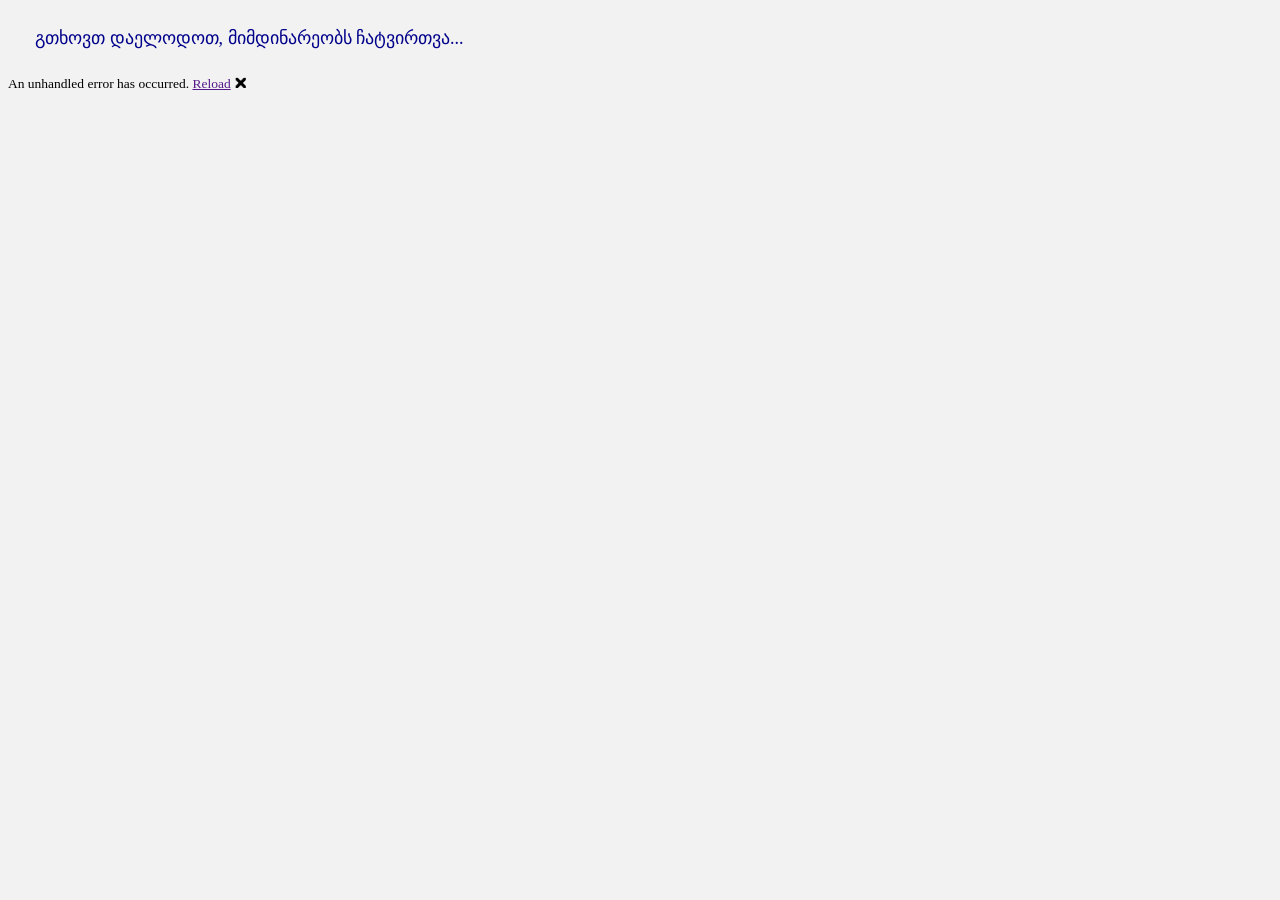
==== index.html @ 9e303974 "Deploy site" ====
﻿<!DOCTYPE html>
<html>

<head>
    <meta charset="utf-8" />
    <meta name="keywords" content="ასომთავრული, ნუსხური, მხედრული, ხუცური, ანბანი, ენა, დამწერლობა, asomtavruli, nuskhuri, mkhedruli, khutsuri, anbani, ena, damwerloba, damtserloba">
    <meta name="description" content="ასომთავრული ნუსხური მხედრული ხუცური ანბანის ენის დამწერლობის სასწავლი აპლიკაცია პროგრამა ტრენაჟორი">
    <meta name="author" content="Vakhtangi Abashidze ვახტანგი აბაშიძე ვახტანგ აბაშიძე ვახო აბაშიძე">
    <meta name="viewport" content="width=device-width, initial-scale=1.0, maximum-scale=1.0, user-scalable=no" />
    <title>ხუცური</title>
    <base href="/khutsuri/" />
    <script>
        (function () {
            var redirectPath = sessionStorage.getItem("gh-pages-redirect");
            if (!redirectPath) {
                return;
            }

            sessionStorage.removeItem("gh-pages-redirect");
            window.history.replaceState(null, "", redirectPath);
        })();
    </script>
    <link href="css/bootstrap/bootstrap.min.css" rel="stylesheet" />
    <link href="css/app.css" rel="stylesheet" />
    <link href="BlazorOldGeorgianScripts.styles.css" rel="stylesheet">
    <link href="manifest.json" rel="manifest" />
    <link rel="apple-touch-icon" sizes="512x512" href="icon-512.png" />
</head>

<body style="font-size:1.5vh;background-color:#f2f2f2">
    <app>
        <div style="margin:3vh;color:darkblue;font-size:2vh">გთხოვთ დაელოდოთ, მიმდინარეობს ჩატვირთვა...</div>
    </app>

    <div id="blazor-error-ui">
        An unhandled error has occurred.
        <a href="" class="reload">Reload</a>
        <a class="dismiss">🗙</a>
    </div>
    <script src="CheckMobile.js"></script>
    <script>checkifmobile();</script>
    <script src="CheckVersion.js?ver=1.0.8"></script>
    <script>checkversion();</script>
    <script src="JsInterop.js"></script>
    <script src="_content/BlazorWindowHelper/BWHJsInterop.js"></script>
    <script src="_content/BlazorSoundsLib/BSoundsLJsInterop.js"></script>
    <script src="_content/BlazorCanvasHelper/BCHJsInterop.js"></script>
    <script>navigator.serviceWorker.register('service-worker.js');</script>
    <script src="_framework/blazor.webassembly.js"></script>

</body>

</html>
---- css/app.css ----
﻿@font-face {
    font-family: myFont0;
    src: url(GeoFonts/VAKhutsuriRegular.ttf);
}

@font-face {
    font-family: myFont1;
    src: url(GeoFonts/VAKhutsuriDoubled.ttf);
}

@font-face {
    font-family: myFont2;
    src: url(GeoFonts/sylfaenbechdurikhutsuri.ttf);
}

@font-face {
    font-family: myFont3;
    src: url(GeoFonts/DejaGeoSans.ttf);
}





/*@font-face {
    font-family: myFont2;
    src: url(GeoFonts/dkr-hu1.ttf), url(GeoFonts/dkr-mt1.ttf);
}*/
/*@font-face {
    font-family: myFont2;
    src: url(GeoFonts/dkr-mt1.ttf);
}*/
/*@font-face {
    font-family: myFont3;
    src: url(GeoFonts/AKJamni.ttf), url(GeoFonts/AKASOMTAVR.TTF);
}*/

/*@font-face {
    font-family: myFont3;
    src: url(GeoFonts/AKASOMTAVR.TTF);
}*/

html, body {
        font-family: Sylfaen, Helvetica, Arial, sans-serif;
}

a, .btn-link {
    color: #0366d6;
}

.btn-primary {
    color: #fff;
    background-color: #1b6ec2;
    border-color: #1861ac;
}

app {
    position: relative;
    display: flex;
    flex-direction: column;
}

.top-row {
    height: 3.5rem;
    display: flex;
    align-items: center;
}

.main {
    flex: 1;
}

    .main .top-row {
        background-color: #f7f7f7;
        border-bottom: 1px solid #d6d5d5;
        justify-content: flex-end;
    }

        .main .top-row > a, .main .top-row .btn-link {
            white-space: nowrap;
            margin-left: 1.5rem;
        }

.main .top-row a:first-child {
    overflow: hidden;
    text-overflow: ellipsis;
}

.sidebar {
    background-image: linear-gradient(180deg, rgb(5, 39, 103) 0%, #3a0647 70%);
}

    .sidebar .top-row {
        background-color: rgba(0,0,0,0.4);
    }

    .sidebar .navbar-brand {
        font-size: 1.1rem;
    }

    .sidebar .oi {
        width: 2rem;
        font-size: 1.1rem;
        vertical-align: text-top;
        top: -2px;
    }

    .sidebar .nav-item {
        font-size: 0.9rem;
        padding-bottom: 0.5rem;
    }

        .sidebar .nav-item:first-of-type {
            padding-top: 1rem;
        }

        .sidebar .nav-item:last-of-type {
            padding-bottom: 1rem;
        }

        .sidebar .nav-item a {
            color: #d7d7d7;
            border-radius: 4px;
            height: 3rem;
            display: flex;
            align-items: center;
            line-height: 3rem;
        }

            .sidebar .nav-item a.active {
                background-color: rgba(255,255,255,0.25);
                color: white;
            }

            .sidebar .nav-item a:hover {
                background-color: rgba(255,255,255,0.1);
                color: white;
            }

.content {
    padding-top: 1.1rem;
}

.navbar-toggler {
    background-color: rgba(255, 255, 255, 0.1);
}

.valid.modified:not([type=checkbox]) {
    outline: 1px solid #26b050;
}

.invalid {
    outline: 1px solid red;
}

.validation-message {
    color: red;
}

#blazor-error-ui {
    background: lightyellow;
    bottom: 0;
    box-shadow: 0 -1px 2px rgba(0, 0, 0, 0.2);
    display: none;
    left: 0;
    padding: 0.6rem 1.25rem 0.7rem 1.25rem;
    position: fixed;
    width: 100%;
    z-index: 1000;
}

#blazor-error-ui .dismiss {
    cursor: pointer;
    position: absolute;
    right: 0.75rem;
    top: 0.5rem;
}

@media (max-width: 767.98px) {
    .main .top-row:not(.auth) {
        display: none;
    }

    .main .top-row.auth {
        justify-content: space-between;
    }

    .main .top-row a, .main .top-row .btn-link {
        margin-left: 0;
    }
}

@media (min-width: 768px) {
    app {
        flex-direction: row;
    }

    .sidebar {
        width: 250px;
        height: 100vh;
        position: sticky;
        top: 0;
    }

    .main .top-row {
        position: sticky;
        top: 0;
    }

    .main > div {
        padding-left: 2rem !important;
        padding-right: 1.5rem !important;
    }

    .navbar-toggler {
        display: none;
    }

    .sidebar .collapse {
        /* Never collapse the sidebar for wide screens */
        display: block;
    }
}
---- BlazorOldGeorgianScripts.styles.css ----
/* /Components/CompAlphabet.razor.rz.scp.css */
.MyDisabled[b-bcg9gytq7s] {
    opacity: 0.4;
}



.letter:hover[b-bcg9gytq7s] {
    background-color: lightyellow;
}


.ctnsort[b-bcg9gytq7s] {
    display: grid;
    grid-template-columns: auto 15px;
    text-align: center;
    margin-bottom: 1vh;
    user-select: none;
}

.mrg[b-bcg9gytq7s] {
    margin-bottom: 1vh;
}

.circledl[b-bcg9gytq7s] {
    background-color: lightgreen;
    border-radius: 50%;
    user-select: none;
}

.circledls[b-bcg9gytq7s] {
    background-color: lightgray;
    border-radius: 50%;
    outline: 1px solid red;
    user-select:none;
}

.circledlss[b-bcg9gytq7s] {
    background-color: lightcoral;
    border-radius: 50%;
    outline: 1px solid red;
    user-select: none;
}
/* /Pages/PageDesktop.razor.rz.scp.css */
/* /Pages/PageInfosAndSimilarities.razor.rz.scp.css */

.MyCnt[b-ml8ubblc6s] {
    display: grid;
    position: relative;
    width: 100%;
    height: 100%;
    grid-template-rows: 63% 5% 32%;
    overflow: hidden;
    text-align: center;
    align-self: center;
    margin: 2vh;
    margin-top: 0;
    font-size: 2vh;
}


.MyFlexCnt[b-ml8ubblc6s] {
    display: flex;
    flex-direction: row;
    text-align: center;
    justify-content: center;
    vertical-align: top;
    justify-items: center;
    width: 98%;
    overflow: auto;
}
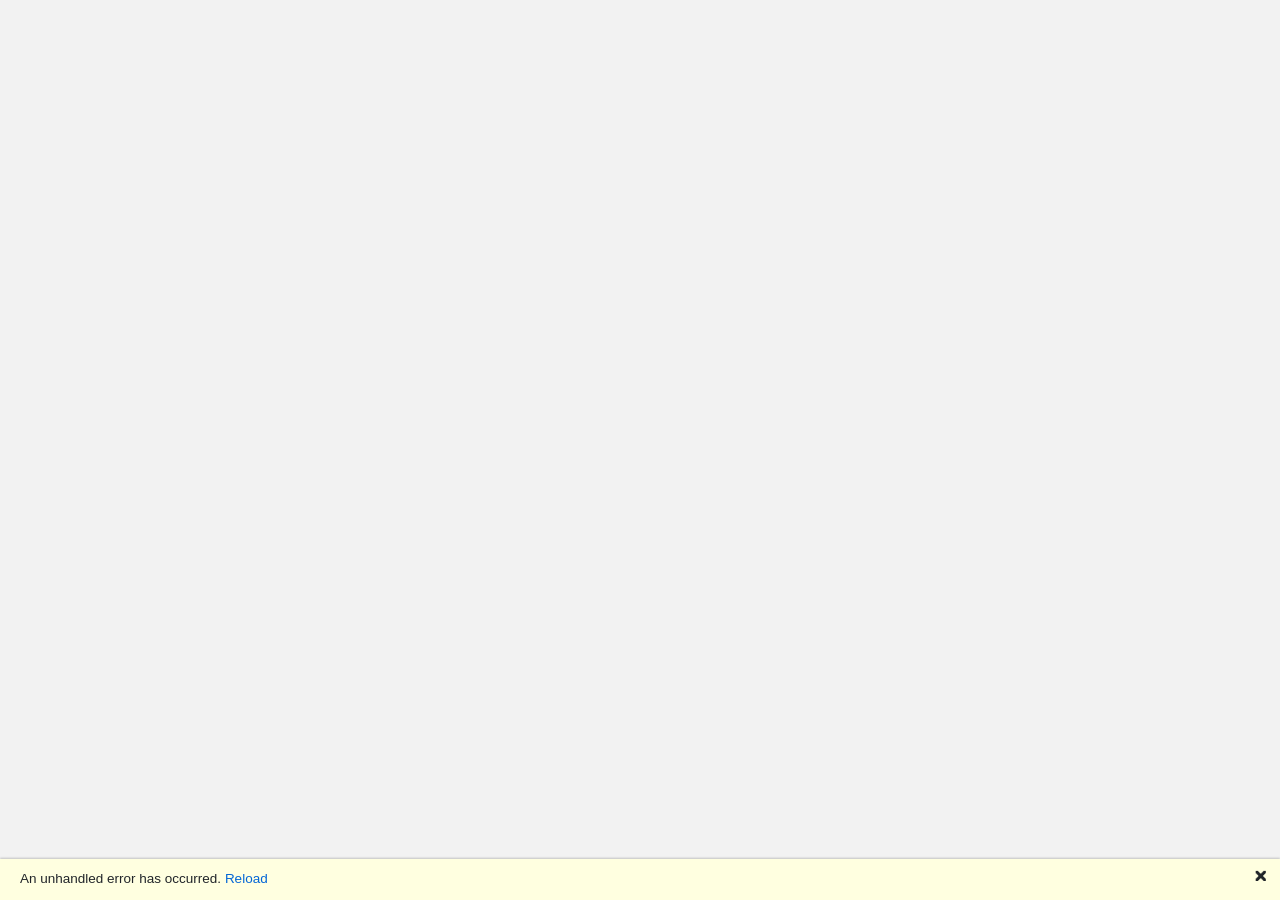
==== commit be4ff47d: "Redeploy fixed GitHub Pages build" ====
--- a/index.html
+++ b/index.html
@@ -8,9 +8,16 @@
     <meta name="author" content="Vakhtangi Abashidze ვახტანგი აბაშიძე ვახტანგ აბაშიძე ვახო აბაშიძე">
     <meta name="viewport" content="width=device-width, initial-scale=1.0, maximum-scale=1.0, user-scalable=no" />
     <title>ხუცური</title>
-    <base href="/khutsuri/" />
+    <base href="/" />
     <script>
         (function () {
+            var baseElement = document.querySelector("base");
+            if (window.location.hostname.endsWith(".github.io")) {
+                var segments = window.location.pathname.split("/").filter(Boolean);
+                var basePath = segments.length > 0 ? "/" + segments[0] + "/" : "/";
+                baseElement.setAttribute("href", basePath);
+            }
+
             var redirectPath = sessionStorage.getItem("gh-pages-redirect");
             if (!redirectPath) {
                 return;
@@ -24,6 +31,7 @@
     <link href="css/app.css" rel="stylesheet" />
     <link href="BlazorOldGeorgianScripts.styles.css" rel="stylesheet">
     <link href="manifest.json" rel="manifest" />
+    <link rel="icon" href="favicon.ico" />
     <link rel="apple-touch-icon" sizes="512x512" href="icon-512.png" />
 </head>
 
@@ -45,7 +53,6 @@
     <script src="_content/BlazorWindowHelper/BWHJsInterop.js"></script>
     <script src="_content/BlazorSoundsLib/BSoundsLJsInterop.js"></script>
     <script src="_content/BlazorCanvasHelper/BCHJsInterop.js"></script>
-    <script>navigator.serviceWorker.register('service-worker.js');</script>
     <script src="_framework/blazor.webassembly.js"></script>
 
 </body>
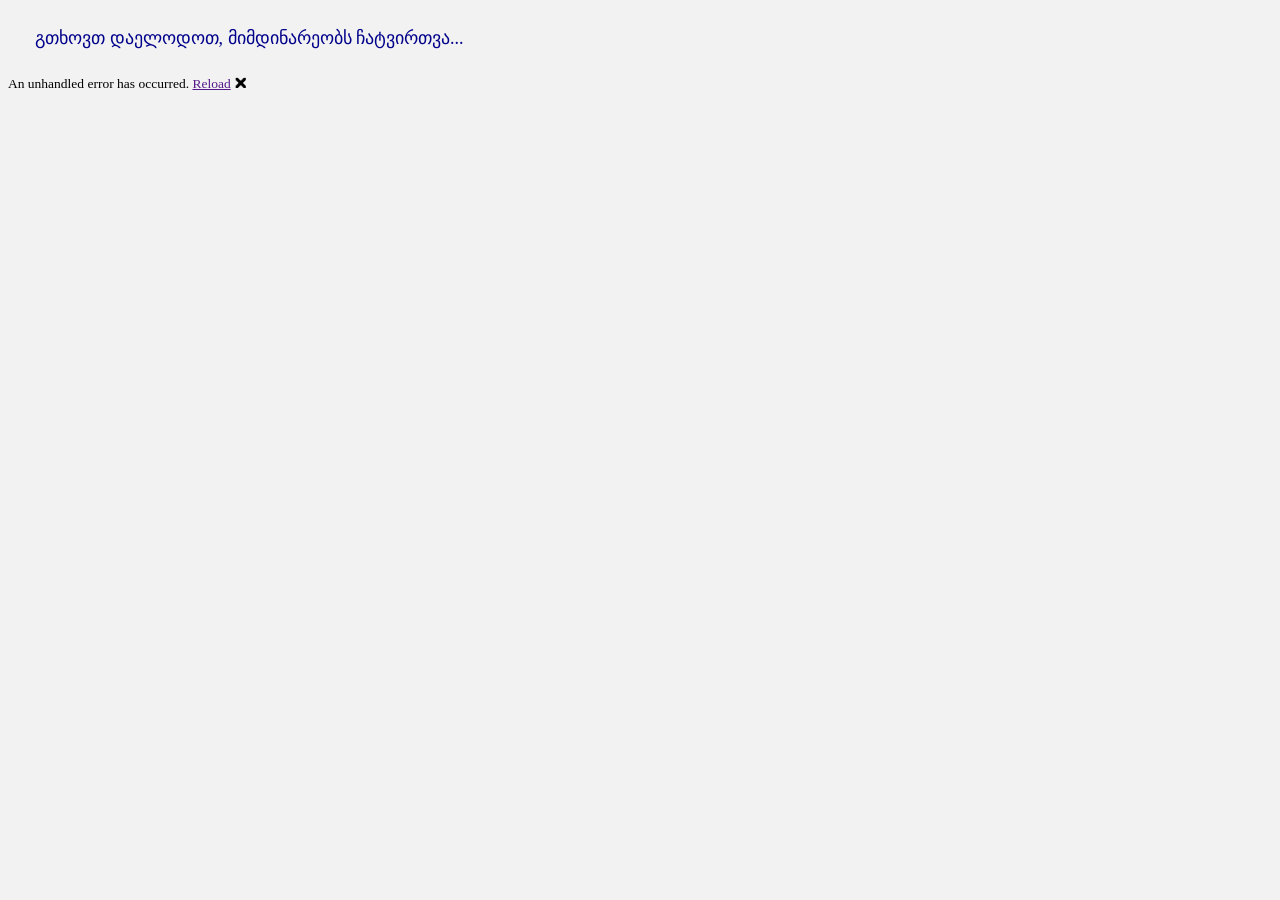
==== commit af58caef: "Fix GitHub Pages base path" ====
--- a/index.html
+++ b/index.html
@@ -8,16 +8,9 @@
     <meta name="author" content="Vakhtangi Abashidze ვახტანგი აბაშიძე ვახტანგ აბაშიძე ვახო აბაშიძე">
     <meta name="viewport" content="width=device-width, initial-scale=1.0, maximum-scale=1.0, user-scalable=no" />
     <title>ხუცური</title>
-    <base href="/" />
+    <base href="/khutsuri/" />
     <script>
         (function () {
-            var baseElement = document.querySelector("base");
-            if (window.location.hostname.endsWith(".github.io")) {
-                var segments = window.location.pathname.split("/").filter(Boolean);
-                var basePath = segments.length > 0 ? "/" + segments[0] + "/" : "/";
-                baseElement.setAttribute("href", basePath);
-            }
-
             var redirectPath = sessionStorage.getItem("gh-pages-redirect");
             if (!redirectPath) {
                 return;
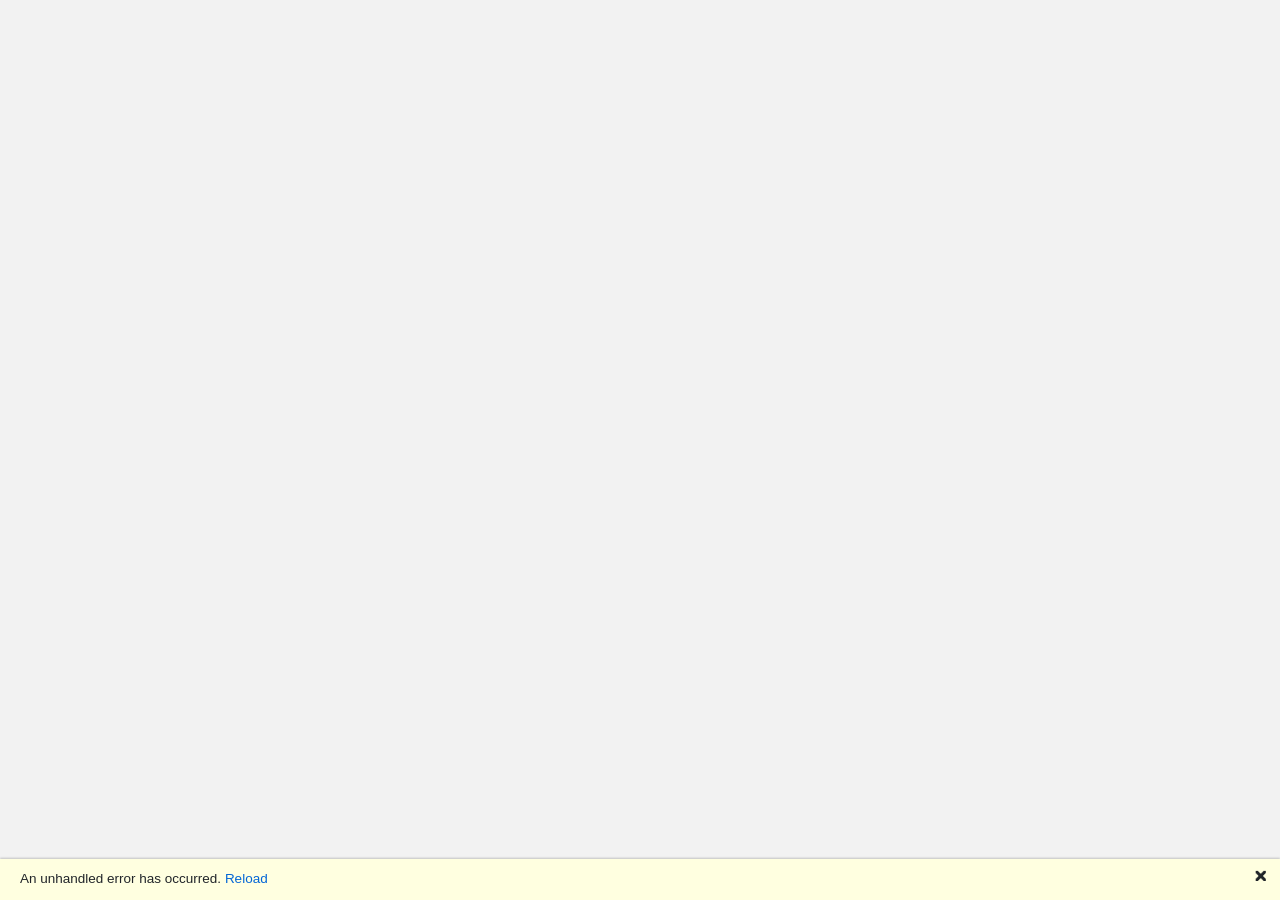
==== commit f3dcc63f: "Add GA4 tracking" ====
--- a/index.html
+++ b/index.html
@@ -8,9 +8,16 @@
     <meta name="author" content="Vakhtangi Abashidze ვახტანგი აბაშიძე ვახტანგ აბაშიძე ვახო აბაშიძე">
     <meta name="viewport" content="width=device-width, initial-scale=1.0, maximum-scale=1.0, user-scalable=no" />
     <title>ხუცური</title>
-    <base href="/khutsuri/" />
+    <base href="/" />
     <script>
         (function () {
+            var baseElement = document.querySelector("base");
+            if (window.location.hostname.endsWith(".github.io")) {
+                var segments = window.location.pathname.split("/").filter(Boolean);
+                var basePath = segments.length > 0 ? "/" + segments[0] + "/" : "/";
+                baseElement.setAttribute("href", basePath);
+            }
+
             var redirectPath = sessionStorage.getItem("gh-pages-redirect");
             if (!redirectPath) {
                 return;
@@ -26,6 +33,28 @@
     <link href="manifest.json" rel="manifest" />
     <link rel="icon" href="favicon.ico" />
     <link rel="apple-touch-icon" sizes="512x512" href="icon-512.png" />
+    <!-- Google tag (gtag.js) -->
+    <script async src="https://www.googletagmanager.com/gtag/js?id=G-J6M6NKZYQJ"></script>
+    <script>
+        window.dataLayer = window.dataLayer || [];
+        function gtag() { dataLayer.push(arguments); }
+        gtag('js', new Date());
+
+        gtag('config', 'G-J6M6NKZYQJ');
+
+        window.khAnalyticsTrackPageView = function (url) {
+            if (typeof window.gtag !== "function") {
+                return;
+            }
+
+            var parsedUrl = new URL(url, window.location.origin);
+            window.gtag('event', 'page_view', {
+                page_location: parsedUrl.href,
+                page_path: parsedUrl.pathname + parsedUrl.search,
+                page_title: document.title
+            });
+        };
+    </script>
 </head>
 
 <body style="font-size:1.5vh;background-color:#f2f2f2">
